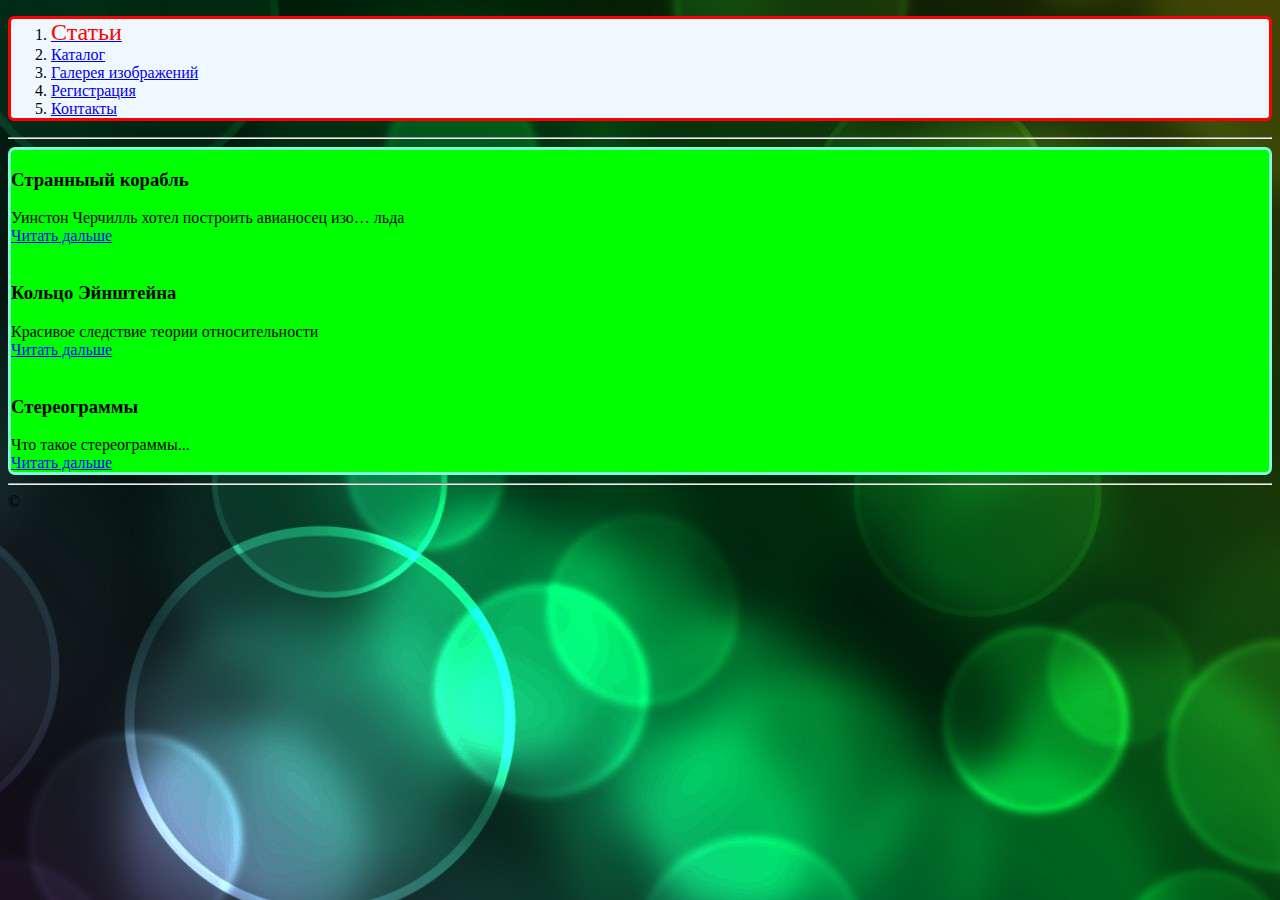
==== index1.html @ fec02886 "first commit" ====
<!DOCTYPE html>
<html lang="en">
<head>
	<meta charset="UTF-8">
	<title>Статьи</title>
	<link rel="stylesheet" href="style.css">
</head>
<body class="body">
	<ol class="content">
	<li><a href="index1.html"><font size="5" color="Red">Статьи</font></a></li>
	<li><a href="index2.html">Каталог</a></li>
	<li><a href="index3.html">Галерея изображений</a></li>
	<li><a href="index4.html">Регистрация</a></li>
	<li><a href="index5.html">Контакты</a></li>
</ol>
	<hr>
	<div class="df">
	<h3>Странныый корабль</h3>
    <span>Уинстон Черчилль хотел построить авианосец изо… льда</span><br>
	<a href="art1.html"><font color="blue">Читать дальше</font></a><br><br>
	<h3>Кольцо Эйнштейна</h3>
	<span>Красивое следствие теории относительности</span><br>
	<a href="art2.html"><font color="Blue">Читать дальше</font></a><br><br>
	<h3>Стереограммы</h3>
	<span>Что такое стереограммы...</span><br>
	<a href="art3.html"><font color="Blue">Читать дальше</font></a>
	</div>



<hr>
<footer>©</footer>
</body>
</html>
---- style.css ----
p{
	font-family: Georgia;
}
li{
	font-family: Georgia;
}
legend{
	font-family: Georgia;
	}
label{
	font-family: Georgia;
	}
textarea{
	font-family: Georgia;
	background-color: darkgrey;
	border: 3px solid darkgreen;
	border-radius: 4px;
}
input{
	font-family: Georgia;
		background-color: darkgrey;
		border:3px solid darkgreen;
		border-radius: 4px;
	}
select{
	font-family: Georgia;
	background-color: darkgrey;
	border: 3px solid darkgreen;
	border-radius: 4px;
}
.body{
	background-image: url(background.jpeg);
}
.art{
	background-image: url(paper.jpg);
}
.df{
	background-color: lime;
	border: 3px solid aquamarine;
	border-radius: 7px

}
.content{
	width: auto;
	border: 3px solid red;
	background-color: aliceblue;
	border-radius: 6px
}
.content__button{
	padding: 10px 15px;
	border-radius: 40px;
}
.content__button.content__button--ok{
background-color: green
}
.content__button.content__button--cancel{
background-color: red
}
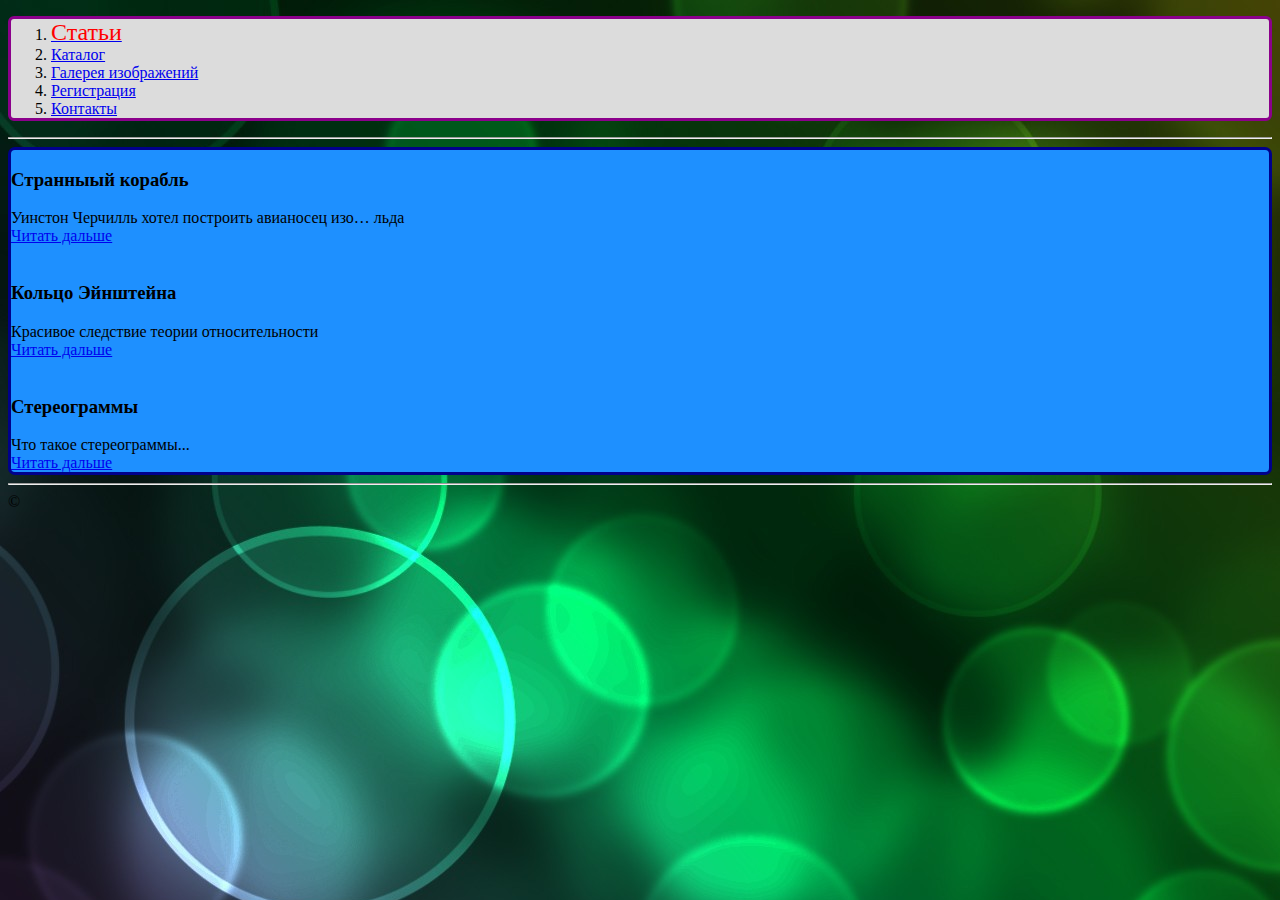
==== commit 199f96f5: "Update index1.html" ====
--- a/index1.html
+++ b/index1.html
@@ -17,13 +17,13 @@
 	<div class="df">
 	<h3>Странныый корабль</h3>
     <span>Уинстон Черчилль хотел построить авианосец изо… льда</span><br>
-	<a href="art1.html"><font color="blue">Читать дальше</font></a><br><br>
+	<a id="href" href="art1.html">Читать дальше</a><br><br>
 	<h3>Кольцо Эйнштейна</h3>
 	<span>Красивое следствие теории относительности</span><br>
-	<a href="art2.html"><font color="Blue">Читать дальше</font></a><br><br>
+	<a id="href" href="art2.html">Читать дальше</a><br><br>
 	<h3>Стереограммы</h3>
 	<span>Что такое стереограммы...</span><br>
-	<a href="art3.html"><font color="Blue">Читать дальше</font></a>
+	<a id="href" href="art3.html">Читать дальше</a>
 	</div>
 
 
@@ -31,4 +31,4 @@
 <hr>
 <footer>©</footer>
 </body>
-</html>+</html>
--- a/style.css
+++ b/style.css
@@ -35,15 +35,15 @@
 	background-image: url(paper.jpg);
 }
 .df{
-	background-color: lime;
-	border: 3px solid aquamarine;
+	background-color: dodgerblue;
+	border: 3px solid darkblue;
 	border-radius: 7px
 
 }
 .content{
 	width: auto;
-	border: 3px solid red;
-	background-color: aliceblue;
+	border: 3px solid darkmagenta;
+	background-color: gainsboro;
 	border-radius: 6px
 }
 .content__button{
@@ -55,4 +55,4 @@
 }
 .content__button.content__button--cancel{
 background-color: red
-}+}
